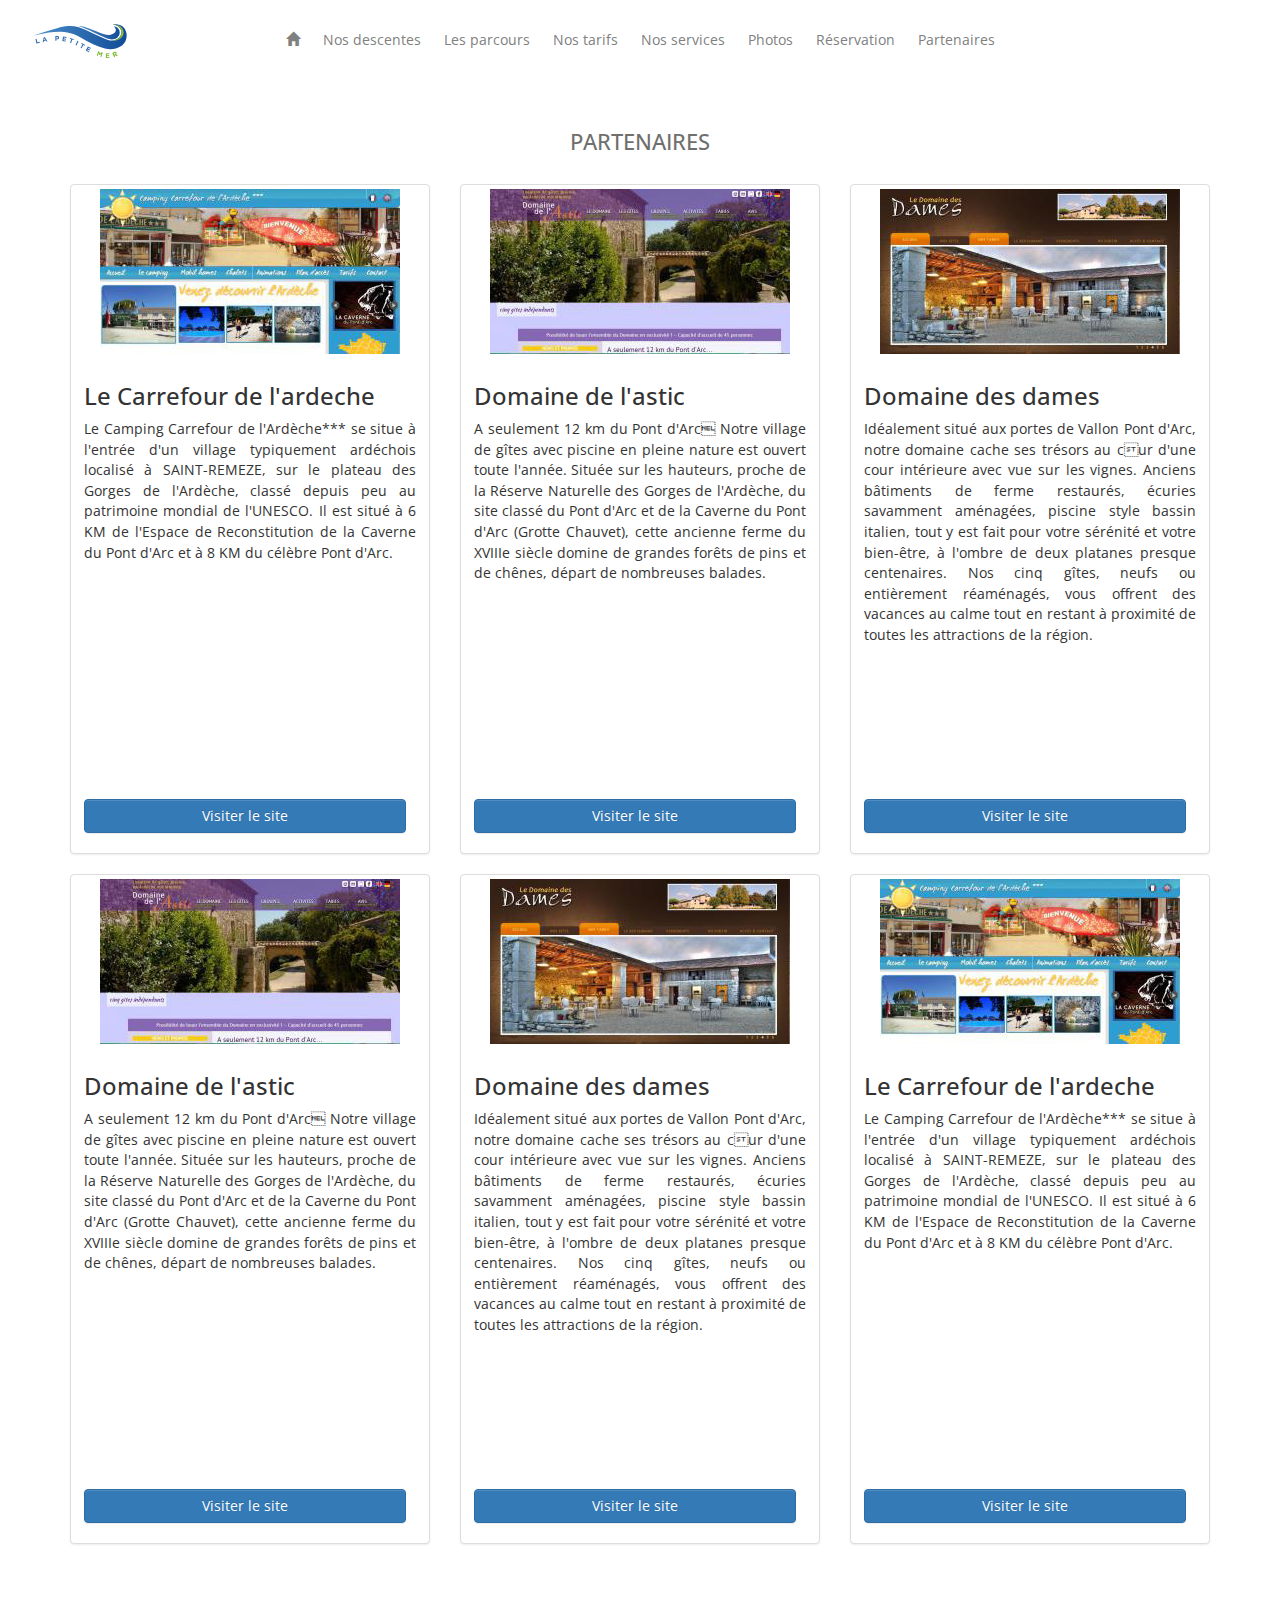
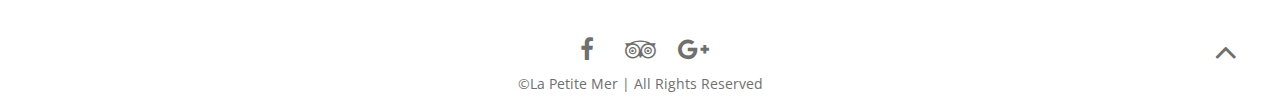
==== partenaires.html @ ad8d104f "try panzoom" ====
<!DOCTYPE html>
<html lang="fr">

   <head>
		<meta name="viewport" content="initial-scale=1.0, user-scalable=no" />
		<meta charset="UTF-8">
        <link href='https://fonts.googleapis.com/css?family=Open+Sans:400,300,700' rel='stylesheet' type='text/css'>  
		<link rel="stylesheet" href="css/bootstrap-theme.css" />  
		<link rel="stylesheet" href="css/bootstrap.css" /> 
		<link rel="stylesheet" href="css/slick.css" />
		<link rel="stylesheet" href="css/font-awesome.min.css" />  
		<link rel="stylesheet" href="css/style.css" />
	<title></title>
   </head>
   
	<body id="partners">
		<div id="topPage"></div>
		<nav id="navBar">
			<a href="index.html">
				<img src="images/logos_svg/logo_couleur.svg">
			</a>
			<div id="burger_menu">
				<div>
					<div id="top"></div>
					<div id="middle"></div>
					<div id="bottom"></div>
				</div>
			</div>
			
		</nav>
		<nav id="menu" class="closeMenu">
			<ul id="listMenu">
				<li><a href="index.html" id="desktopLogo" class="desktopLogoNoFixed scroll"></a></li>
				<li><a href="index.html#home" class="home_picto scroll"><span class="glyphicon glyphicon-home"></span></a></li>
				<li><a href="index.html#section1" class="scroll">Nos descentes</a></li>
				<li><a href="index.html#section2" class="scroll">Les parcours</a></li>
				<li><a href="index.html#section3" class="scroll">Nos tarifs</a></li>
				<li><a href="index.html#section4" class="scroll">Nos services</a></li>
				<li><a href="photos.html" class="scroll">Photos</a></li>
				<li><a href="reservation.html" class="scroll">Réservation</a></li>
				<li><a href="partenaires.html" class="scroll">Partenaires</a></li>
			</ul>
		</nav>

		<section id="sectionPartners" class="container">
			<h1>PARTENAIRES</h1>
			<div class="row">
			  <div class="col-xs-12 col-sm-6 col-md-4 blockPartner">
			    <div class="thumbnail">
			      <img src="images/img_partners/carrefour.jpg" alt="...">
			      <div class="caption">
			        <h3>Le Carrefour de l'ardeche</h3>
			        <p>Le Camping Carrefour de l'Ardèche*** se situe à l'entrée d'un village typiquement ardéchois localisé à SAINT-REMEZE, sur le plateau des Gorges de l'Ardèche, classé depuis peu au patrimoine mondial de l'UNESCO. Il est situé à 6 KM de l'Espace de Reconstitution de la Caverne du Pont d'Arc et à 8 KM du célèbre Pont d'Arc.</p>
			        <p><a href="#" class="btn btn-primary" role="button">Visiter le site</a></p>
			      </div>
			    </div>
			  </div>

			  <div class="col-xs-12 col-sm-6 col-md-4 blockPartner">
			    <div class="thumbnail">
			      <img src="images/img_partners/domaine-de-lastic.jpg" alt="...">
			      <div class="caption">
			        <h3>Domaine de l'astic</h3>
			        <p>A seulement 12 km du Pont d'Arc
Notre village de gîtes avec piscine en pleine nature est ouvert toute l'année.
Située sur les hauteurs, proche de la Réserve Naturelle des Gorges de l'Ardèche, du site classé du Pont d'Arc et de la Caverne du Pont d'Arc (Grotte Chauvet), cette ancienne ferme du XVIIIe siècle domine de grandes forêts de pins et de chênes, départ de nombreuses balades.</p>
			        <p><a href="#" class="btn btn-primary" role="button">Visiter le site</a></p>
			      </div>
			    </div>
			  </div>

			  <div class="col-xs-12 col-sm-6 col-md-4 blockPartner">
			    <div class="thumbnail">
			      <img src="images/img_partners/domaine-des-dames.jpg" alt="...">
			      <div class="caption">
			        <h3>Domaine des dames</h3>
			        <p>Idéalement situé aux portes de Vallon Pont d'Arc, notre domaine cache ses trésors au cur d'une cour intérieure avec vue sur les vignes.
Anciens bâtiments de ferme restaurés, écuries savamment aménagées, piscine style bassin italien, tout y est fait pour votre sérénité et votre bien-être, à l'ombre de deux platanes presque centenaires.
Nos cinq gîtes, neufs ou entièrement réaménagés, vous offrent des vacances au calme tout en restant à proximité de toutes les attractions de la région.</p>
			        <p><a href="#" class="btn btn-primary" role="button">Visiter le site</a></p>
			      </div>
			    </div>
			  </div>

			  <div class="col-xs-12 col-sm-6 col-md-4 blockPartner">
			    <div class="thumbnail">
			      <img src="images/img_partners/domaine-de-lastic.jpg" alt="...">
			      <div class="caption">
			        <h3>Domaine de l'astic</h3>
			        <p>A seulement 12 km du Pont d'Arc
Notre village de gîtes avec piscine en pleine nature est ouvert toute l'année.
Située sur les hauteurs, proche de la Réserve Naturelle des Gorges de l'Ardèche, du site classé du Pont d'Arc et de la Caverne du Pont d'Arc (Grotte Chauvet), cette ancienne ferme du XVIIIe siècle domine de grandes forêts de pins et de chênes, départ de nombreuses balades.</p>
			        <p><a href="#" class="btn btn-primary" role="button">Visiter le site</a></p>
			      </div>
			    </div>
			  </div>

			  <div class="col-xs-12 col-sm-6 col-md-4 blockPartner">
			    <div class="thumbnail">
			      <img src="images/img_partners/domaine-des-dames.jpg" alt="...">
			      <div class="caption">
			        <h3>Domaine des dames</h3>
			        <p>Idéalement situé aux portes de Vallon Pont d'Arc, notre domaine cache ses trésors au cur d'une cour intérieure avec vue sur les vignes.
Anciens bâtiments de ferme restaurés, écuries savamment aménagées, piscine style bassin italien, tout y est fait pour votre sérénité et votre bien-être, à l'ombre de deux platanes presque centenaires.
Nos cinq gîtes, neufs ou entièrement réaménagés, vous offrent des vacances au calme tout en restant à proximité de toutes les attractions de la région.</p>
			        <p><a href="#" class="btn btn-primary" role="button">Visiter le site</a></p>
			      </div>
			    </div>
			  </div>

			   <div class="col-xs-12 col-sm-6 col-md-4 blockPartner">
			    <div class="thumbnail">
			      <img src="images/img_partners/carrefour.jpg" alt="...">
			      <div class="caption">
			        <h3>Le Carrefour de l'ardeche</h3>
			        <p>Le Camping Carrefour de l'Ardèche*** se situe à l'entrée d'un village typiquement ardéchois localisé à SAINT-REMEZE, sur le plateau des Gorges de l'Ardèche, classé depuis peu au patrimoine mondial de l'UNESCO. Il est situé à 6 KM de l'Espace de Reconstitution de la Caverne du Pont d'Arc et à 8 KM du célèbre Pont d'Arc.</p>
			        <p><a href="#" class="btn btn-primary" role="button">Visiter le site</a></p>
			      </div>
			    </div>
			  </div>
			</div>
		</section>

		<footer>
			<ul>
				<li><a href="#" class="facebook"><i class="fa fa-facebook"></i></a></li>
				<li><a href="#" class="tripadvisor"><i class="fa fa-tripadvisor"></i></a></li>
				<li><a href="#" class="google"><i class="fa fa-google-plus"></i></a></li>
				<li class="backToTop"><a href="#topPage" class="scroll"><i class="fa fa-angle-up"></i></a></li>
			</ul>
			<p>&copy;La Petite Mer | All Rights Reserved</p>
		</footer>
				

		
		<script src="JS/jquery-min.js" type="text/javascript"></script>
		<script src="JS/bootstrap.js" type="text/javascript"></script>
		<script src="JS/slick.min.js" type="text/javascript"></script>
		<script src="JS/Menu.js" type="text/javascript"></script>
		<script src="JS/fixedMenu.js" type="text/javascript"></script>
		<script src="JS/customSlick.js" type="text/javascript"></script>
		<script src="JS/prices.js" type="text/javascript"></script>
		<script src="JS/main2.js" type="text/javascript"></script>
		<script type="text/javascript">
				

		</script>
	</body>
  
 
	
  
</html>
---- css/style.css ----
* {
  margin: 0;
  padding: 0; }

html, body {
  font-family: 'Open Sans', sans-serif;
  font-size: 10px;
  color: #6F6F6E; }

h1 {
  font-size: 1.8rem;
  text-align: center;
  margin-top: 50px; }

h2 {
  font-size: 1.4rem;
  text-align: center;
  color: #134C9A; }

p {
  font-size: 1.2rem;
  text-align: justify; }

li {
  font-size: 1.2rem; }

.clear {
  clear: both; }

@media (min-width: 481px) {
  html, body {
    font-size: 12px; } }
@-webkit-keyframes slideDown {
  from {
    top: 6px; }
  to {
    top: 13px; } }
@-webkit-keyframes slideDownInverse {
  from {
    top: 13px; }
  to {
    top: 6px; } }
@-webkit-keyframes rotateRight {
  0% {
    -webkit-transform: rotate(0deg); }
  100% {
    -webkit-transform: rotate(45deg); } }
@-webkit-keyframes rotateRightInverse {
  0% {
    -webkit-transform: rotate(45deg); }
  100% {
    -webkit-transform: rotate(0deg); } }
@-webkit-keyframes slideUp {
  from {
    bottom: 6px; }
  to {
    bottom: 13px; } }
@-webkit-keyframes slideUpInverse {
  from {
    bottom: 13px; }
  to {
    bottom: 6px; } }
@-webkit-keyframes rotateLeft {
  0% {
    -webkit-transform: rotate(0deg); }
  100% {
    -webkit-transform: rotate(-45deg); } }
@-webkit-keyframes rotateLeftInverse {
  0% {
    -webkit-transform: rotate(-45deg); }
  100% {
    -webkit-transform: rotate(0deg); } }
@-webkit-keyframes fixedLogo {
  from {
    -webkit-transform: translateY(45px); }
  to {
    -webkit-transform: translateY(0px); } }
#navBar {
  position: fixed;
  z-index: 10;
  width: 100%;
  top: 0;
  height: 50px;
  box-shadow: 0px 1px 3px #888888;
  background-color: white; }
  #navBar a img {
    width: 100px;
    height: 50px;
    margin-left: 10px;
    background-color: white; }

#menu {
  border-top: 1px solid white;
  position: fixed;
  z-index: 9;
  right: 0;
  left: 0; }
  #menu ul {
    margin: 0;
    position: absolute;
    background-color: white;
    z-index: 2;
    left: 0;
    right: 0; }
    #menu ul li {
      height: 40px; }
      #menu ul li:first-child {
        display: none; }
      #menu ul li a {
        padding-left: 20px;
        height: 40px;
        line-height: 40px;
        text-decoration: none;
        color: grey;
        width: 100%;
        display: block; }
        #menu ul li a:hover {
          background-color: #134C9A;
          color: white; }

.closeMenu {
  top: -280px;
  transition: top 0.4s ease-in-out; }

.openMenu {
  top: 50px;
  transition: top 0.4s ease-in-out; }

.displayMiddle {
  opacity: 0;
  transition: opacity 0.1s ease; }

#burger_menu {
  position: absolute;
  top: 0;
  right: 0;
  width: 36px;
  height: 30px;
  border: 1px solid black;
  border-color: rgba(0, 0, 0, 0.08);
  border-radius: 3px;
  margin-top: 10px;
  margin-right: 15px;
  cursor: pointer; }
  #burger_menu div {
    position: relative;
    height: 100%;
    margin: auto;
    width: 25px; }
    #burger_menu div #top, #burger_menu div #middle, #burger_menu div #bottom {
      position: absolute;
      height: 2px;
      background-color: black;
      margin: auto;
      width: 100%;
      border-radius: 3px; }
    #burger_menu div #top {
      top: 6px; }
    #burger_menu div #middle {
      top: 13px; }
    #burger_menu div .blockMiddle {
      opacity: 1;
      transition: opacity 0.1 ease; }
    #burger_menu div #bottom {
      bottom: 6px; }

@media (min-width: 769px) {
  #burger_menu {
    display: none; }

  #navBar {
    display: none;
    height: 150px;
    z-index: 0;
    background-color: transparent;
    position: inherit; }
    #navBar a img {
      width: 150px;
      height: 150px; }

  #menu {
    position: inherit;
    height: 80px;
    border: none; }
    #menu ul {
      /*position: absolute;
      right: 20px;
      height: 50px;
      left: initial;*/
      height: 80px;
      line-height: 80px;
      text-align: center;
      transition: background-color 0.3s ease;
      /* .desktopLogoNoFixed {
          height: 100px;
          width: 100px;
       }*/ }
      #menu ul #desktopLogo {
        background: url("../images/logos_svg/logo_couleur.svg") no-repeat center;
        background-size: contain;
        height: 80px;
        width: 100px;
        left: 30px;
        top: 0;
        position: absolute; }
        #menu ul #desktopLogo:before {
          content: "";
          background-color: transparent; }
      #menu ul .desktopLogoFixed {
        -webkit-animation-name: "fixedLogo";
        -webkit-animation-duration: 0.3s;
        -webkit-animation-delay: 0s;
        -webkit-animation-fill-mode: forwards; }
      #menu ul li {
        height: 50px;
        display: inline-block; }
        #menu ul li a {
          position: relative;
          /*color: $text-light;*/
          height: 50px;
          padding: 0 10px;
          line-height: 50px;
          border-top: solid 1px transparent; }
          #menu ul li a:hover {
            color: #6F6F6E;
            background-color: transparent; }
          #menu ul li a:before {
            content: "";
            position: absolute;
            right: 0;
            left: 0;
            height: 1px;
            width: 0%;
            background-color: #7AB92F;
            transition: width 0.2s ease; }
          #menu ul li a:hover:before {
            width: 100%; }
        #menu ul li .home_picto {
          /* &:hover {
               background-color: transparent;
               color:  $text-light;
               border-top: solid 1px transparent;
           }*/ }
        #menu ul li .linksFixed {
          color: #6F6F6E; }
          #menu ul li .linksFixed:hover {
            color: #6F6F6E; }
    #menu .fixedMenu {
      position: fixed;
      background-color: white;
      height: 80px;
      line-height: 80px;
      z-index: 10; } }
@media (min-width: 1100px) {
  #menu ul li:first-child {
    display: initial; } }
header {
  float: left;
  margin-top: 50px; }
  header img {
    width: 100%; }

/* .parralax1 {
     display: block;
     background: url("../images/couv1.jpg") fixed;
     height: 600px;
     background-size: cover;
     background-position: center;
 }
 .parralax2 {
     display: block;
     background: url("../images/couv2.jpg") fixed;
     height: 600px;
     background-size: cover;
     background-position: center;
 }
 .parralax3 {
     display: block;
     background: url("../images/couv3.jpg") fixed;
     height: 600px;
     background-size: cover;
     background-position: center;
 }*/
@media (min-width: 769px) {
  header {
    margin-top: 0;
    float: none; }
    header .item {
      position: relative; }

  #headerCarousel {
    /*img {
    	display: none;
    }*/ } }
section {
  margin-bottom: 20px;
  clear: both; }
  section aside p:first-of-type {
    color: #134C9A; }

#section1 .row {
  margin: 0; }
#section1 .content_descent {
  padding: 20px;
  border-radius: 3px; }

#section2 .panzoom img {
  max-width: 100%; }
#section2 .btn-group {
  position: relative;
  z-index: 99;
  bottom: 10px;
  left: 50%;
  margin-left: -100px; }
  #section2 .btn-group button {
    padding: 0;
    width: 50px;
    height: 34px;
    margin: 0; }

#section3 {
  margin-bottom: 0; }
  #section3 h1 {
    margin-bottom: 50px; }
  #section3 .prices_table {
    margin-bottom: 5px;
    font-size: 1.2rem; }
    #section3 .prices_table .prices {
      height: 40px;
      border-bottom-left-radius: 4px;
      border-bottom-right-radius: 4px;
      border: 1px solid;
      border-color: #CCC; }
      #section3 .prices_table .prices #contentPrices {
        line-height: 40px;
        padding-left: 4px; }
        #section3 .prices_table .prices #contentPrices p {
          margin: 0; }
    #section3 .prices_table select {
      height: 40px;
      border-top-right-radius: inherit;
      border-top-left-radius: inherit;
      cursor: pointer; }
  #section3 .prices_titles {
    padding: 0; }
    #section3 .prices_titles div {
      background-color: #134C9A;
      color: #FFF;
      height: 30px;
      padding-left: 10px;
      border-top-left-radius: 4px;
      border-top-right-radius: 4px; }
      #section3 .prices_titles div p {
        line-height: 30px; }

#section3 .prices_table:last-child {
  margin: 0; }

.advices {
  background-color: #134C9A;
  padding: 30px 0; }
  .advices p {
    margin: 0;
    color: #FFF; }

#howToPay {
  padding: 20px 0; }
  #howToPay p {
    text-align: center; }
    #howToPay p:first-of-type {
      font-weight: 600; }

#section4 {
  background-color: #134C9A;
  color: #FFF;
  padding-bottom: 40px; }
  #section4 p:first-of-type {
    text-align: center;
    margin-bottom: 20px; }
  #section4 .services {
    margin: 0; }
    #section4 .services div div div {
      background-color: #FFF;
      width: 44px;
      height: 44px;
      border-radius: 100%;
      margin: auto;
      margin-bottom: 20px;
      margin-top: 20px; }
      #section4 .services div div div .pictos {
        text-align: center;
        line-height: 44px;
        color: #134C9A;
        width: 44px;
        font-size: 2rem; }

@media (min-width: 769px) {
  #section1 {
    /*.content_descent {
    	position: relative;
    	background-color: rgba(0, 0, 0, .08);
    	border: 5px solid white;
    	padding: 10px;
    }*/
    /*.circle {
    	&:before {
    		content: "";
    		position: absolute;
    		width: 50px;
    		height: 50px;
    		background-color: $flashColor;
    		bottom: -30px;
    		right: -30px;
    		width: 50px;
    		height: 50px;
    		border: 11px solid white;
    		border-radius: 100%;
    		z-index: 1;
    	}
    }*/ }
    #section1 #slick {
      background: url("../images/canoe.svg") no-repeat;
      background-position: 180px 90px; }
    #section1 > div {
      position: relative;
      border-radius: 5px;
      /*top: -150px;*/
      padding: 20px;
      background-color: white; }

  /*.advices {
  	position: relative;
  	top: -45px;
  	p {
  		text-align: center;
  	}
  	&:after {
  		content: "";
  		background: url('../images/advices_after.svg') no-repeat center;
  		height: 21px;
  		width: 100%;
  		position: absolute;
  		bottom: -20px;
  		right: 0;
  		left: 0;
  	}
  }*/
  #section2 {
    position: relative;
    /*top: -150px;*/ }

  #section3 {
    position: relative;
    margin-bottom: 0;
    /*top: -150px;*/ }
    #section3 .table thead tr th {
      padding: 0;
      border: none; }
      #section3 .table thead tr th span {
        display: block;
        border: 1px solid #DDD;
        padding: 8px;
        margin: 5px 5px;
        color: #134C9A; }
    #section3 .table td {
      padding: 0;
      border: none; }
      #section3 .table td span {
        display: block;
        border: 1px solid #DDD;
        padding: 8px;
        margin: 5px 5px;
        height: 55px;
        color: #134C9A; }
      #section3 .table td .centerPrices {
        line-height: 35px;
        text-align: center; }

  #howToPay {
    background-color: inherit; }

  /*#howToPay {
  	position: relative;
  	top: -5px;
  }*/
  /*#section4 {
  	position: relative;
  	top: -5px;
  	width: 700px;
  	margin: auto;
  	.container {
  		width: inherit;
  	}
  	.services {
  		div {
  			margin-bottom: 20px;
  			div {
  				margin-top: 0;
  			}
  		}
  	}
  }*/ }
/*@media (min-width: 1200px) {
	#section4 {
		&:before {
			content: "";
			position: absolute;
			width: 350px;
			height: 350px;
			background: url("../images/couv1.jpg") no-repeat center;
			background-size: cover;
			border: 25px solid white;
			border-radius: 100%;
			left: -290px;
			top: 190px;
		}
	}
}*/
@keyframes bounce {
  from {
    transform: translateY(-3px); }
  to {
    transform: translateY(-7px); } }
footer {
  position: absolute;
  margin-top: 50px;
  width: 100%; }
  footer ul {
    text-align: center; }
    footer ul li {
      display: inline-block;
      height: 30px;
      width: 30px;
      margin: 0 10px; }
      footer ul li:last-child {
        position: absolute;
        right: 30px;
        animation: bounce 0.4s ease infinite alternate; }
      footer ul li a {
        display: block;
        width: 30px;
        height: 30px;
        line-height: 30px;
        color: #6F6F6E;
        font-size: 2rem; }
      footer ul li .facebook:hover {
        color: #3B5998; }
      footer ul li .tripadvisor:hover {
        color: #589442; }
      footer ul li .google:hover {
        color: #dc4e41; }
    footer ul .backToTop a {
      font-size: 3rem; }
      footer ul .backToTop a:hover {
        color: inherit; }
  footer p {
    text-align: center; }

#blockFotos {
  margin-top: 50px;
  position: relative; }
  #blockFotos p {
    margin-bottom: 20px; }
  #blockFotos h1 {
    margin-bottom: 50px; }
  #blockFotos .slider-nav {
    margin-top: 5px; }
    #blockFotos .slider-nav div {
      margin: 0 5px;
      position: relative; }
    #blockFotos .slider-nav .slick-next {
      background: url("../images/arrow_right.svg") no-repeat center;
      background-size: contain;
      right: 50%;
      margin-right: -40px; }
    #blockFotos .slider-nav .slick-prev {
      background: url("../images/arrow_left.svg") no-repeat center;
      background-size: contain;
      left: 50%;
      margin-left: -40px; }
    #blockFotos .slider-nav .slick-slide:before {
      content: "";
      position: absolute;
      width: 100%;
      height: 100%;
      background: black;
      opacity: 0.5;
      transition: background 2s ease; }
    #blockFotos .slider-nav .slick-current:before {
      content: "";
      position: absolute;
      width: 100%;
      height: 100%;
      background: transparent;
      opacity: 0.5; }

@media (min-width: 481px) and (max-width: 769px) and (orientation: portrait) {
  #fotos footer {
    position: absolute;
    bottom: 0; } }
@media (min-width: 769px) {
  #blockFotos {
    margin-top: 0; } }
#reservation {
  margin-top: 50px; }
  #reservation h1 {
    text-transform: uppercase; }
  #reservation P {
    width: 80%;
    margin: auto;
    margin-top: 40px;
    margin-bottom: 30px; }
  #reservation .form-inline {
    width: 80%;
    margin: auto; }
    #reservation .form-inline .form-group .input-group {
      width: 100%;
      margin-top: 10px; }
      #reservation .form-inline .form-group .input-group .input-group-addon {
        width: 40px; }
        #reservation .form-inline .form-group .input-group .input-group-addon .fa-2x {
          font-size: 1.7rem; }
    #reservation .form-inline .form-group .paypal {
      position: relative;
      margin-top: 10px;
      margin-bottom: 20px; }
      #reservation .form-inline .form-group .paypal .input-group {
        width: 70%;
        margin-top: 0; }
      #reservation .form-inline .form-group .paypal button {
        position: absolute;
        top: 0;
        margin-top: 0;
        right: 0;
        width: 25%;
        padding: 0;
        height: 34px; }
      #reservation .form-inline .form-group .paypal p {
        margin: 0;
        margin-top: 5px;
        width: inherit;
        color: #134C9A; }
    #reservation .form-inline .form-group button {
      margin: auto;
      display: block;
      width: 100px;
      margin-top: 10px; }
    #reservation .form-inline .form-group select {
      margin-top: 10px;
      width: 100%; }
    #reservation .form-inline .form-group textarea {
      margin-top: 10px;
      width: 100%; }

@media (min-width: 769px) {
  #reservation {
    margin-top: 0; }
    #reservation p {
      width: 50%; }
    #reservation .form-inline {
      width: 50%; } }
#sectionPartners {
  margin-top: 50px; }
  #sectionPartners .row {
    margin-top: 30px; }
    #sectionPartners .row .blockPartner .thumbnail {
      position: relative; }
      #sectionPartners .row .blockPartner .thumbnail .caption p {
        width: 100%; }
        #sectionPartners .row .blockPartner .thumbnail .caption p a {
          width: 100%; }

@media (min-width: 481px) {
  #sectionPartners .row .blockPartner {
    margin-bottom: 20px;
    height: 700px; }
    #sectionPartners .row .blockPartner .thumbnail {
      height: 100%; }
      #sectionPartners .row .blockPartner .thumbnail .caption p a {
        width: 90%;
        position: absolute;
        bottom: 20px; } }
@media (min-width: 769px) {
  #sectionPartners {
    margin-top: 0; }
    #sectionPartners .row .blockPartner {
      height: 670px; } }
.carousel-indicators {
  z-index: 1; }

.section3 .row {
  margin: 0; }

.table {
  margin-bottom: 0; }

.form-inline .form-control {
  display: inherit; }

/* Dots */
.slick-slider {
  /* margin-bottom: 30px;*/ }

.slick-dots {
  margin-top: 20px;
  bottom: -45px;
  display: block;
  width: 100%;
  padding: 0;
  /*list-style: none;*/
  text-align: center; }

.slick-dots li {
  position: relative;
  display: inline-block;
  width: 20px;
  height: 20px;
  margin: 0 5px;
  padding: 0;
  cursor: pointer; }

.slick-dots li button {
  font-size: 0;
  line-height: 0;
  display: block;
  border-radius: 100%;
  width: 10px;
  height: 10px;
  padding: 5px;
  cursor: pointer;
  color: transparent;
  background-color: #DDD;
  border: 0;
  outline: none; }

.slick-dots li button:hover,
.slick-dots li button:focus {
  outline: none; }

.slick-dots li button:hover:before,
.slick-dots li button:focus:before {
  opacity: 1; }

.slick-dots li button:before {
  font-family: 'slick';
  font-size: 6px;
  line-height: 20px;
  position: absolute;
  top: 0;
  left: 0;
  border-radius: 100%;
  width: 10px;
  height: 10px;
  content: '';
  text-align: center;
  opacity: .25;
  color: black;
  -webkit-font-smoothing: antialiased;
  -moz-osx-font-smoothing: grayscale; }

.slick-dots li.slick-active button:before {
  opacity: .75;
  color: black;
  background-color: #134C9A; }

/*arrows*/
.slick-prev,
.slick-next {
  font-size: 0;
  line-height: 0;
  position: absolute;
  /*top: 50%;*/
  display: block;
  width: 20px;
  height: 20px;
  /* margin-top: -10px;*/
  bottom: -30px;
  padding: 0;
  cursor: pointer;
  color: transparent;
  border: none;
  outline: none;
  z-index: 1;
  /*background: transparent;*/ }

.slick-prev:hover,
.slick-prev:focus,
.slick-next:hover,
.slick-next:focus {
  color: transparent;
  outline: none;
  /*background: transparent;*/ }

.slick-prev:hover:before,
.slick-prev:focus:before,
.slick-next:hover:before,
.slick-next:focus:before {
  opacity: 1; }

.slick-prev.slick-disabled:before,
.slick-next.slick-disabled:before {
  opacity: .25; }

.slick-prev:before,
.slick-next:before {
  font-family: 'slick';
  font-size: 20px;
  line-height: 1;
  opacity: .75;
  color: white;
  -webkit-font-smoothing: antialiased;
  -moz-osx-font-smoothing: grayscale; }

.slick-slide {
  cursor: pointer; }

/*# sourceMappingURL=style.css.map */
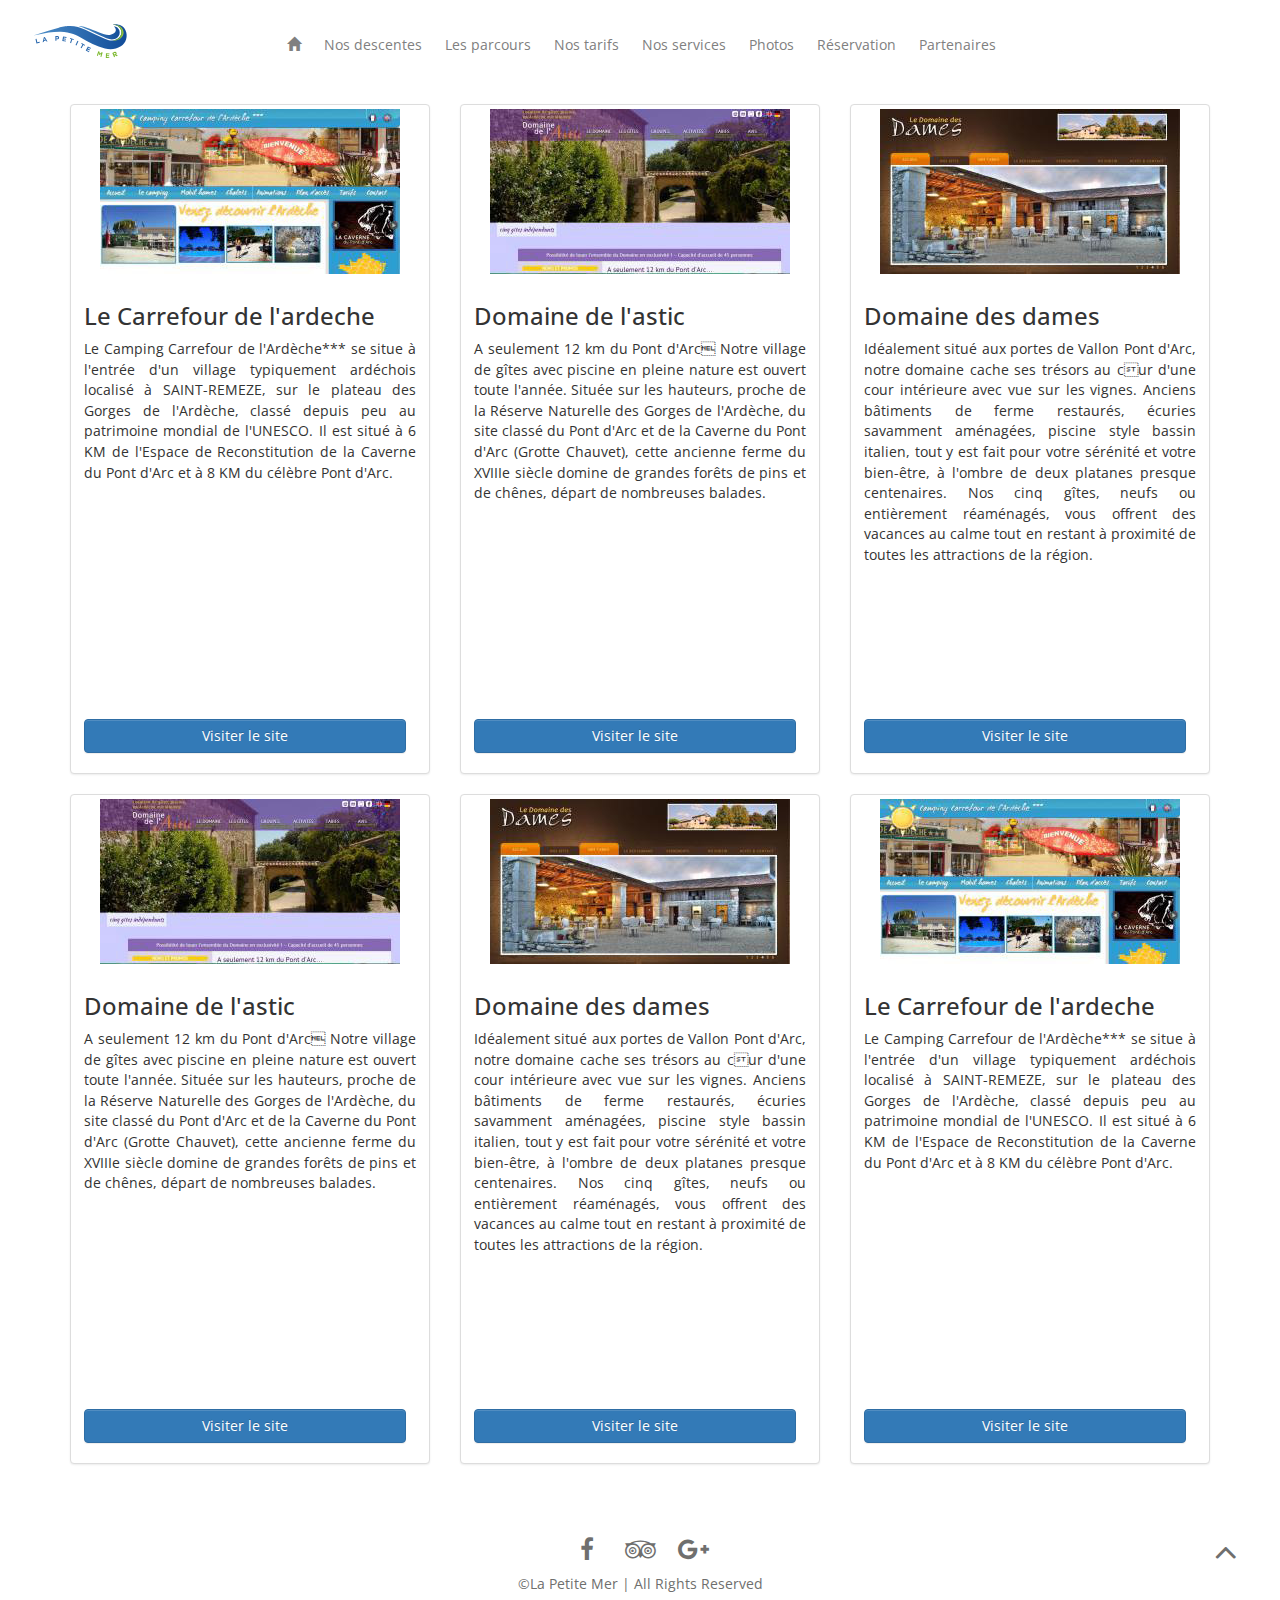
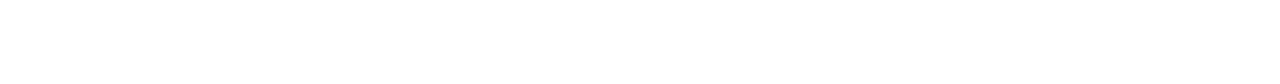
==== commit 423c6e0e: "new header DONE" ====
--- a/partenaires.html
+++ b/partenaires.html
@@ -15,7 +15,7 @@
    
 	<body id="partners">
 		<div id="topPage"></div>
-		<nav id="navBar">
+		<nav id="navbar">
 			<a href="index.html">
 				<img src="images/logos_svg/logo_couleur.svg">
 			</a>
@@ -125,9 +125,9 @@
 
 		<footer>
 			<ul>
-				<li><a href="#" class="facebook"><i class="fa fa-facebook"></i></a></li>
-				<li><a href="#" class="tripadvisor"><i class="fa fa-tripadvisor"></i></a></li>
-				<li><a href="#" class="google"><i class="fa fa-google-plus"></i></a></li>
+				<li><a href="https://www.facebook.com/la-petite-mer-268354369881669/?fref=ts" target="_blank" class="facebook"><i class="fa fa-facebook"></i></a></li>
+				<li><a href="https://www.tripadvisor.fr/Attraction_Review-g676151-d6870088-Reviews-La_Petite_Mer_Day_Trips-Vallon_Pont_d_Arc_Ardeche_Rhone_Alpes.html" target="_blank" class="tripadvisor"><i class="fa fa-tripadvisor"></i></a></li>
+				<li><a href="https://plus.google.com/+basenautiquedeLaPetiteMerVallonPontdArc/posts" target="_blank" class="google"><i class="fa fa-google-plus"></i></a></li>
 				<li class="backToTop"><a href="#topPage" class="scroll"><i class="fa fa-angle-up"></i></a></li>
 			</ul>
 			<p>&copy;La Petite Mer | All Rights Reserved</p>
@@ -141,7 +141,6 @@
 		<script src="JS/Menu.js" type="text/javascript"></script>
 		<script src="JS/fixedMenu.js" type="text/javascript"></script>
 		<script src="JS/customSlick.js" type="text/javascript"></script>
-		<script src="JS/prices.js" type="text/javascript"></script>
 		<script src="JS/main2.js" type="text/javascript"></script>
 		<script type="text/javascript">
 				
--- a/css/style.css
+++ b/css/style.css
@@ -7,6 +7,18 @@
   font-size: 10px;
   color: #6F6F6E; }
 
+.pushBody {
+  position: absolute;
+  left: -50%;
+  right: 50%;
+  transition: all 0.4s ease; }
+
+.resetBody {
+  position: absolute;
+  left: 0;
+  right: 0;
+  transition: all 0.4s ease; }
+
 h1 {
   font-size: 1.8rem;
   text-align: center;
@@ -26,6 +38,10 @@
 
 .clear {
   clear: both; }
+
+.bg_white {
+  background-color: white;
+  position: relative; }
 
 @media (min-width: 481px) {
   html, body {
@@ -72,40 +88,51 @@
     -webkit-transform: rotate(0deg); } }
 @-webkit-keyframes fixedLogo {
   from {
-    -webkit-transform: translateY(45px); }
+    -webkit-transform: translateY(65px); }
   to {
     -webkit-transform: translateY(0px); } }
-#navBar {
-  position: fixed;
+#navbar {
   z-index: 10;
   width: 100%;
-  top: 0;
   height: 50px;
   box-shadow: 0px 1px 3px #888888;
   background-color: white; }
-  #navBar a img {
+  #navbar a img {
     width: 100px;
     height: 50px;
     margin-left: 10px;
     background-color: white; }
 
+.fixedMenu {
+  position: fixed;
+  top: 0; }
+
+.noFixed {
+  position: absolute;
+  margin-top: -50px; }
+
 #menu {
   border-top: 1px solid white;
+  z-index: 9;
+  height: 100%;
+  width: 50%;
   position: fixed;
-  z-index: 9;
-  right: 0;
-  left: 0; }
+  top: 0; }
   #menu ul {
     margin: 0;
     position: absolute;
     background-color: white;
     z-index: 2;
     left: 0;
-    right: 0; }
+    right: 0;
+    list-style: none;
+    height: 100%;
+    margin-top: 50px; }
     #menu ul li {
-      height: 40px; }
-      #menu ul li:first-child {
-        display: none; }
+      height: 40px;
+      /*&:first-child {
+          display: none;
+      }*/ }
       #menu ul li a {
         padding-left: 20px;
         height: 40px;
@@ -117,15 +144,47 @@
         #menu ul li a:hover {
           background-color: #134C9A;
           color: white; }
+    #menu ul .hideLogo {
+      position: absolute;
+      background: url("../images/logos_svg/logo_couleur.svg") no-repeat center;
+      opacity: 0;
+      background-size: contain;
+      height: 80px;
+      width: 100px;
+      left: 30px;
+      transition: opacity 0.4s ease; }
+    #menu ul .showLogo {
+      -webkit-animation-name: "fixedLogo";
+      -webkit-animation-duration: 0.3s;
+      -webkit-animation-delay: 0s;
+      -webkit-animation-fill-mode: forwards;
+      background: url("../images/logos_svg/logo_couleur.svg") no-repeat center;
+      background-size: contain;
+      position: absolute;
+      height: 80px;
+      width: 100px;
+      left: 30px;
+      top: 0;
+      opacity: 1; }
+      #menu ul .showLogo:before {
+        content: "";
+        background-color: transparent; }
+    #menu ul .displayLogo {
+      display: none; }
+
+.pushMenu {
+  right: 0;
+  transition: right 0.4s ease; }
 
 .closeMenu {
-  top: -280px;
-  transition: top 0.4s ease-in-out; }
-
-.openMenu {
-  top: 50px;
-  transition: top 0.4s ease-in-out; }
-
+  right: -50%;
+  transition: right 0.4s ease; }
+
+/*.openMenu {
+    top: 50px;
+    transition: top 0.4s ease-in-out;
+}
+*/
 .displayMiddle {
   opacity: 0;
   transition: opacity 0.1s ease; }
@@ -168,49 +227,28 @@
   #burger_menu {
     display: none; }
 
-  #navBar {
+  #navbar {
     display: none;
     height: 150px;
     z-index: 0;
     background-color: transparent;
     position: inherit; }
-    #navBar a img {
+    #navbar a img {
       width: 150px;
       height: 150px; }
 
   #menu {
     position: inherit;
     height: 80px;
-    border: none; }
+    border: none;
+    margin-top: -80px; }
     #menu ul {
-      /*position: absolute;
-      right: 20px;
-      height: 50px;
-      left: initial;*/
       height: 80px;
       line-height: 80px;
       text-align: center;
-      transition: background-color 0.3s ease;
-      /* .desktopLogoNoFixed {
-          height: 100px;
-          width: 100px;
-       }*/ }
-      #menu ul #desktopLogo {
-        background: url("../images/logos_svg/logo_couleur.svg") no-repeat center;
-        background-size: contain;
-        height: 80px;
-        width: 100px;
-        left: 30px;
-        top: 0;
-        position: absolute; }
-        #menu ul #desktopLogo:before {
-          content: "";
-          background-color: transparent; }
-      #menu ul .desktopLogoFixed {
-        -webkit-animation-name: "fixedLogo";
-        -webkit-animation-duration: 0.3s;
-        -webkit-animation-delay: 0s;
-        -webkit-animation-fill-mode: forwards; }
+      background-color: white;
+      margin-top: 0;
+      transition: background-color 0.3s ease; }
       #menu ul li {
         height: 50px;
         display: inline-block; }
@@ -235,6 +273,8 @@
             transition: width 0.2s ease; }
           #menu ul li a:hover:before {
             width: 100%; }
+        #menu ul li #desktopLogo {
+          position: absolute; }
         #menu ul li .home_picto {
           /* &:hover {
                background-color: transparent;
@@ -247,51 +287,62 @@
             color: #6F6F6E; }
     #menu .fixedMenu {
       position: fixed;
-      background-color: white;
+      /*background-color: white;
       height: 80px;
       line-height: 80px;
-      z-index: 10; } }
+      z-index: 10;*/
+      top: 0; }
+    #menu .noFixed {
+      position: absolute;
+      top: 100%;
+      margin-top: -80px; } }
 @media (min-width: 1100px) {
-  #menu ul li:first-child {
-    display: initial; } }
+  #menu ul li {
+    /*&:first-child {
+        display: initial;
+    }*/ } }
 header {
-  float: left;
-  margin-top: 50px; }
+  /*	float: left;
+  */
+  height: 60vh; }
   header img {
     width: 100%; }
 
-/* .parralax1 {
-     display: block;
-     background: url("../images/couv1.jpg") fixed;
-     height: 600px;
-     background-size: cover;
-     background-position: center;
- }
- .parralax2 {
-     display: block;
-     background: url("../images/couv2.jpg") fixed;
-     height: 600px;
-     background-size: cover;
-     background-position: center;
- }
- .parralax3 {
-     display: block;
-     background: url("../images/couv3.jpg") fixed;
-     height: 600px;
-     background-size: cover;
-     background-position: center;
- }*/
+#bg_header {
+  /*.homeLogo {
+      width: 275px;
+      height: 100px;
+      left: 50%;
+      margin-left: -137.5px;
+      top: 100px;
+      background: url("../images/logos_svg/logo_white.svg") no-repeat center;
+      position: fixed;
+      background-size: contain;
+  }*/ }
+  #bg_header div {
+    background: url("../images/couv3.jpg") center;
+    height: 100%;
+    background-size: cover;
+    position: fixed;
+    width: 100%; }
+
 @media (min-width: 769px) {
   header {
     margin-top: 0;
-    float: none; }
+    float: none;
+    height: 100vh; }
     header .item {
       position: relative; }
 
-  #headerCarousel {
-    /*img {
-    	display: none;
-    }*/ } }
+  #bg_header .homeLogo {
+    width: 275px;
+    height: 100px;
+    left: 50%;
+    margin-left: -137.5px;
+    top: 100px;
+    background: url("../images/logos_svg/logo_white.svg") no-repeat center;
+    position: fixed;
+    background-size: contain; } }
 section {
   margin-bottom: 20px;
   clear: both; }
@@ -304,19 +355,34 @@
   padding: 20px;
   border-radius: 3px; }
 
-#section2 .panzoom img {
-  max-width: 100%; }
+#section2 .blockPanzoom {
+  border: 1px solid #DDD;
+  padding: 5px;
+  border-radius: 5px; }
+  #section2 .blockPanzoom .panzoom img {
+    max-width: 100%; }
+#section2 span {
+  display: inline-block;
+  float: left;
+  width: 50px;
+  height: 34px;
+  line-height: 34px;
+  border: 1px solid #DDD;
+  border-top-left-radius: 4px;
+  border-bottom-left-radius: 4px;
+  text-align: center;
+  color: #FFF;
+  background-color: #134C9A; }
 #section2 .btn-group {
-  position: relative;
-  z-index: 99;
-  bottom: 10px;
   left: 50%;
+  margin-top: 10px;
   margin-left: -100px; }
   #section2 .btn-group button {
     padding: 0;
     width: 50px;
     height: 34px;
-    margin: 0; }
+    margin: 0;
+    border: 1px solid #DDD; }
 
 #section3 {
   margin-bottom: 0; }
@@ -522,7 +588,6 @@
   to {
     transform: translateY(-7px); } }
 footer {
-  position: absolute;
   margin-top: 50px;
   width: 100%; }
   footer ul {
@@ -554,7 +619,9 @@
       footer ul .backToTop a:hover {
         color: inherit; }
   footer p {
-    text-align: center; }
+    text-align: center;
+    margin-bottom: 0;
+    padding-bottom: 10px; }
 
 #blockFotos {
   margin-top: 50px;
@@ -563,11 +630,15 @@
     margin-bottom: 20px; }
   #blockFotos h1 {
     margin-bottom: 50px; }
+  #blockFotos .slider-for div img {
+    max-width: 100%; }
   #blockFotos .slider-nav {
     margin-top: 5px; }
     #blockFotos .slider-nav div {
       margin: 0 5px;
       position: relative; }
+      #blockFotos .slider-nav div img {
+        max-width: 100%; }
     #blockFotos .slider-nav .slick-next {
       background: url("../images/arrow_right.svg") no-repeat center;
       background-size: contain;
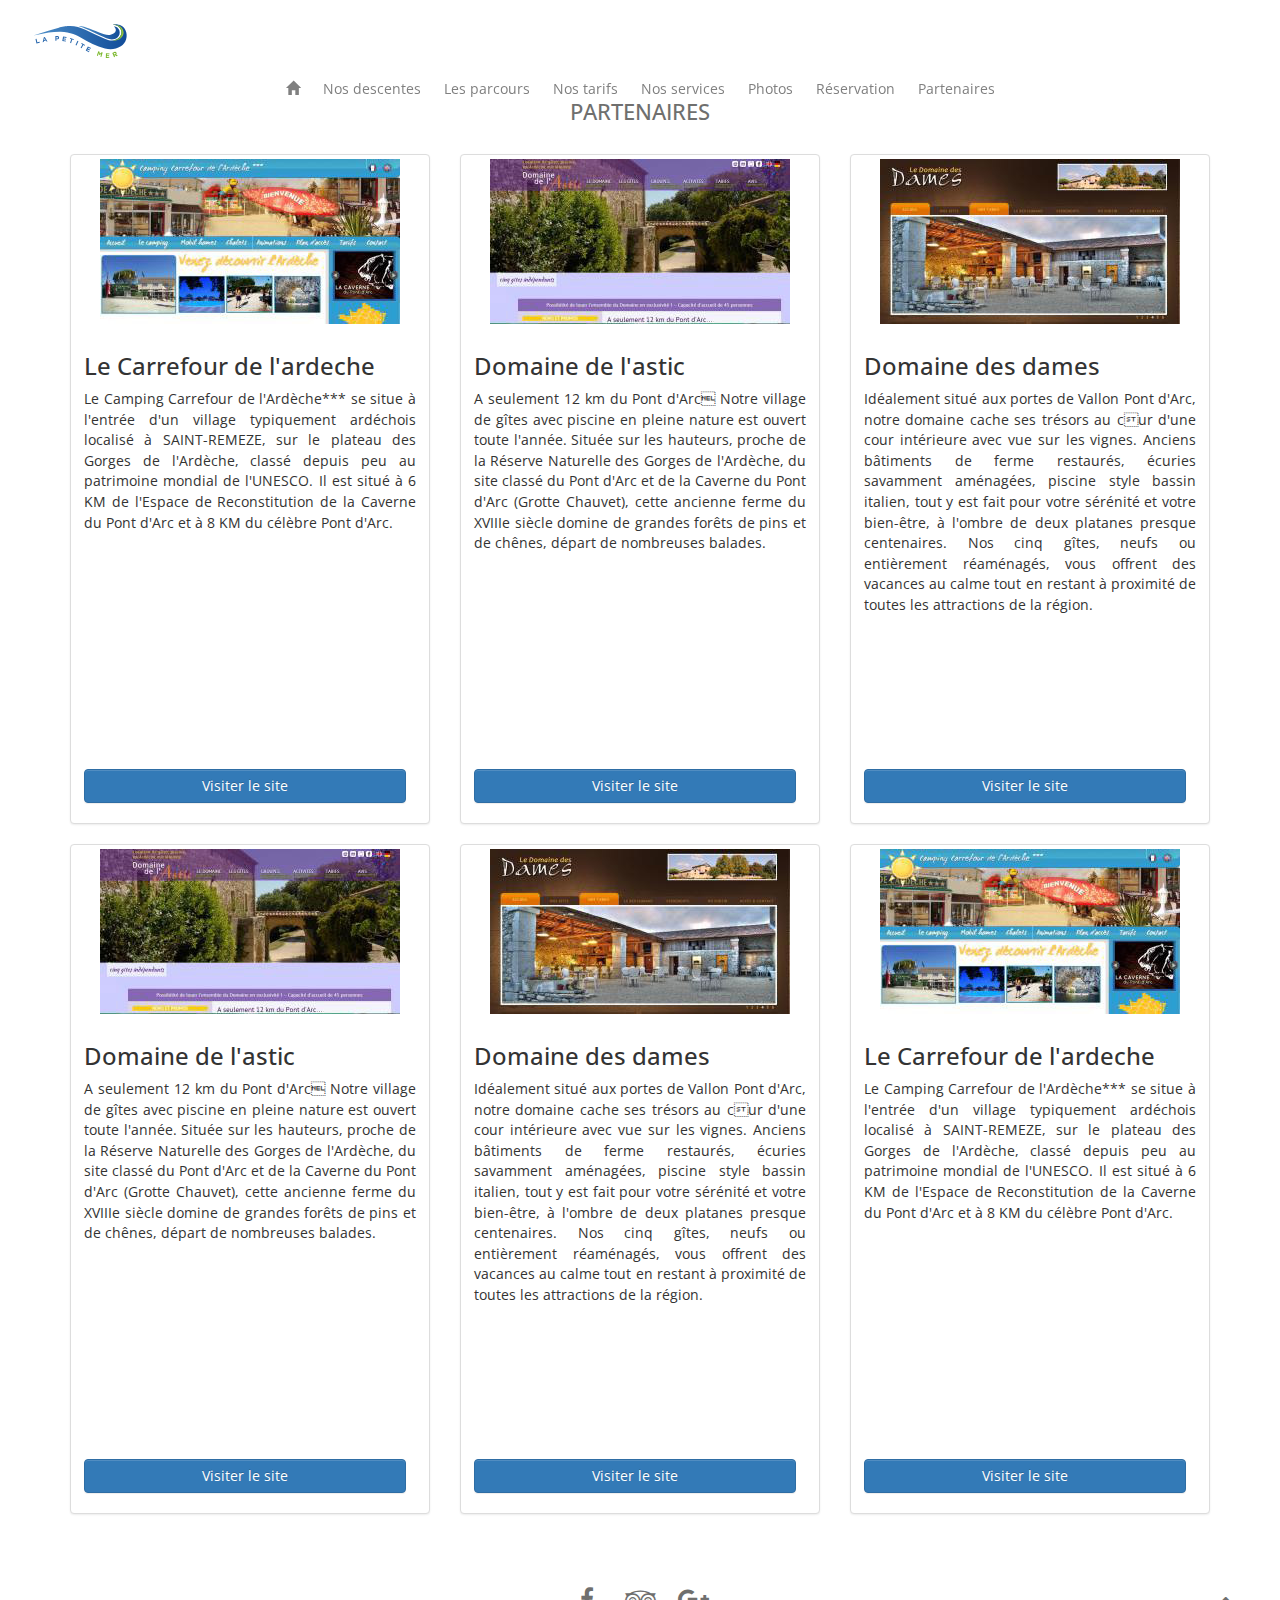
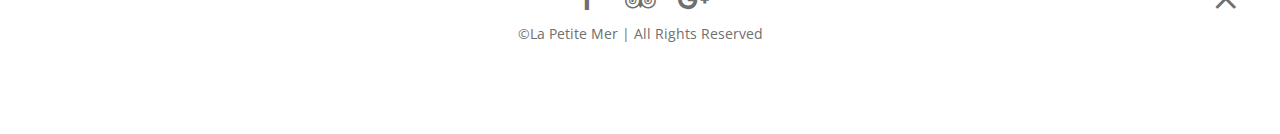
==== commit 52b6e320: "try to fix bug menu" ====
--- a/partenaires.html
+++ b/partenaires.html
@@ -13,7 +13,7 @@
 	<title></title>
    </head>
    
-	<body id="partners">
+	<body id="partners" class="resetBody">
 		<div id="topPage"></div>
 		<nav id="navbar">
 			<a href="index.html">
--- a/css/style.css
+++ b/css/style.css
@@ -117,22 +117,26 @@
   height: 100%;
   width: 50%;
   position: fixed;
-  top: 0; }
+  top: 0;
+  display: table; }
   #menu ul {
+    display: table-cell;
+    position: static;
+    vertical-align: middle;
     margin: 0;
-    position: absolute;
+    /*position: absolute; */
     background-color: white;
     z-index: 2;
     left: 0;
     right: 0;
     list-style: none;
     height: 100%;
-    margin-top: 50px; }
+    margin-top: 50px;
+    z-index: 10; }
     #menu ul li {
-      height: 40px;
-      /*&:first-child {
-          display: none;
-      }*/ }
+      height: 40px; }
+      #menu ul li:first-child {
+        display: none; }
       #menu ul li a {
         padding-left: 20px;
         height: 40px;
@@ -252,6 +256,8 @@
       #menu ul li {
         height: 50px;
         display: inline-block; }
+        #menu ul li:first-child {
+          display: block; }
         #menu ul li a {
           position: relative;
           /*color: $text-light;*/
@@ -669,9 +675,11 @@
   #fotos footer {
     position: absolute;
     bottom: 0; } }
-@media (min-width: 769px) {
-  #blockFotos {
-    margin-top: 0; } }
+/*@media (min-width: 769px){
+	#blockFotos {
+		margin-top: 0;
+	}
+}*/
 #reservation {
   margin-top: 50px; }
   #reservation h1 {
@@ -725,7 +733,7 @@
 
 @media (min-width: 769px) {
   #reservation {
-    margin-top: 0; }
+    /*margin-top: 0;*/ }
     #reservation p {
       width: 50%; }
     #reservation .form-inline {
@@ -753,7 +761,7 @@
         bottom: 20px; } }
 @media (min-width: 769px) {
   #sectionPartners {
-    margin-top: 0; }
+    /*	margin-top: 0;*/ }
     #sectionPartners .row .blockPartner {
       height: 670px; } }
 .carousel-indicators {
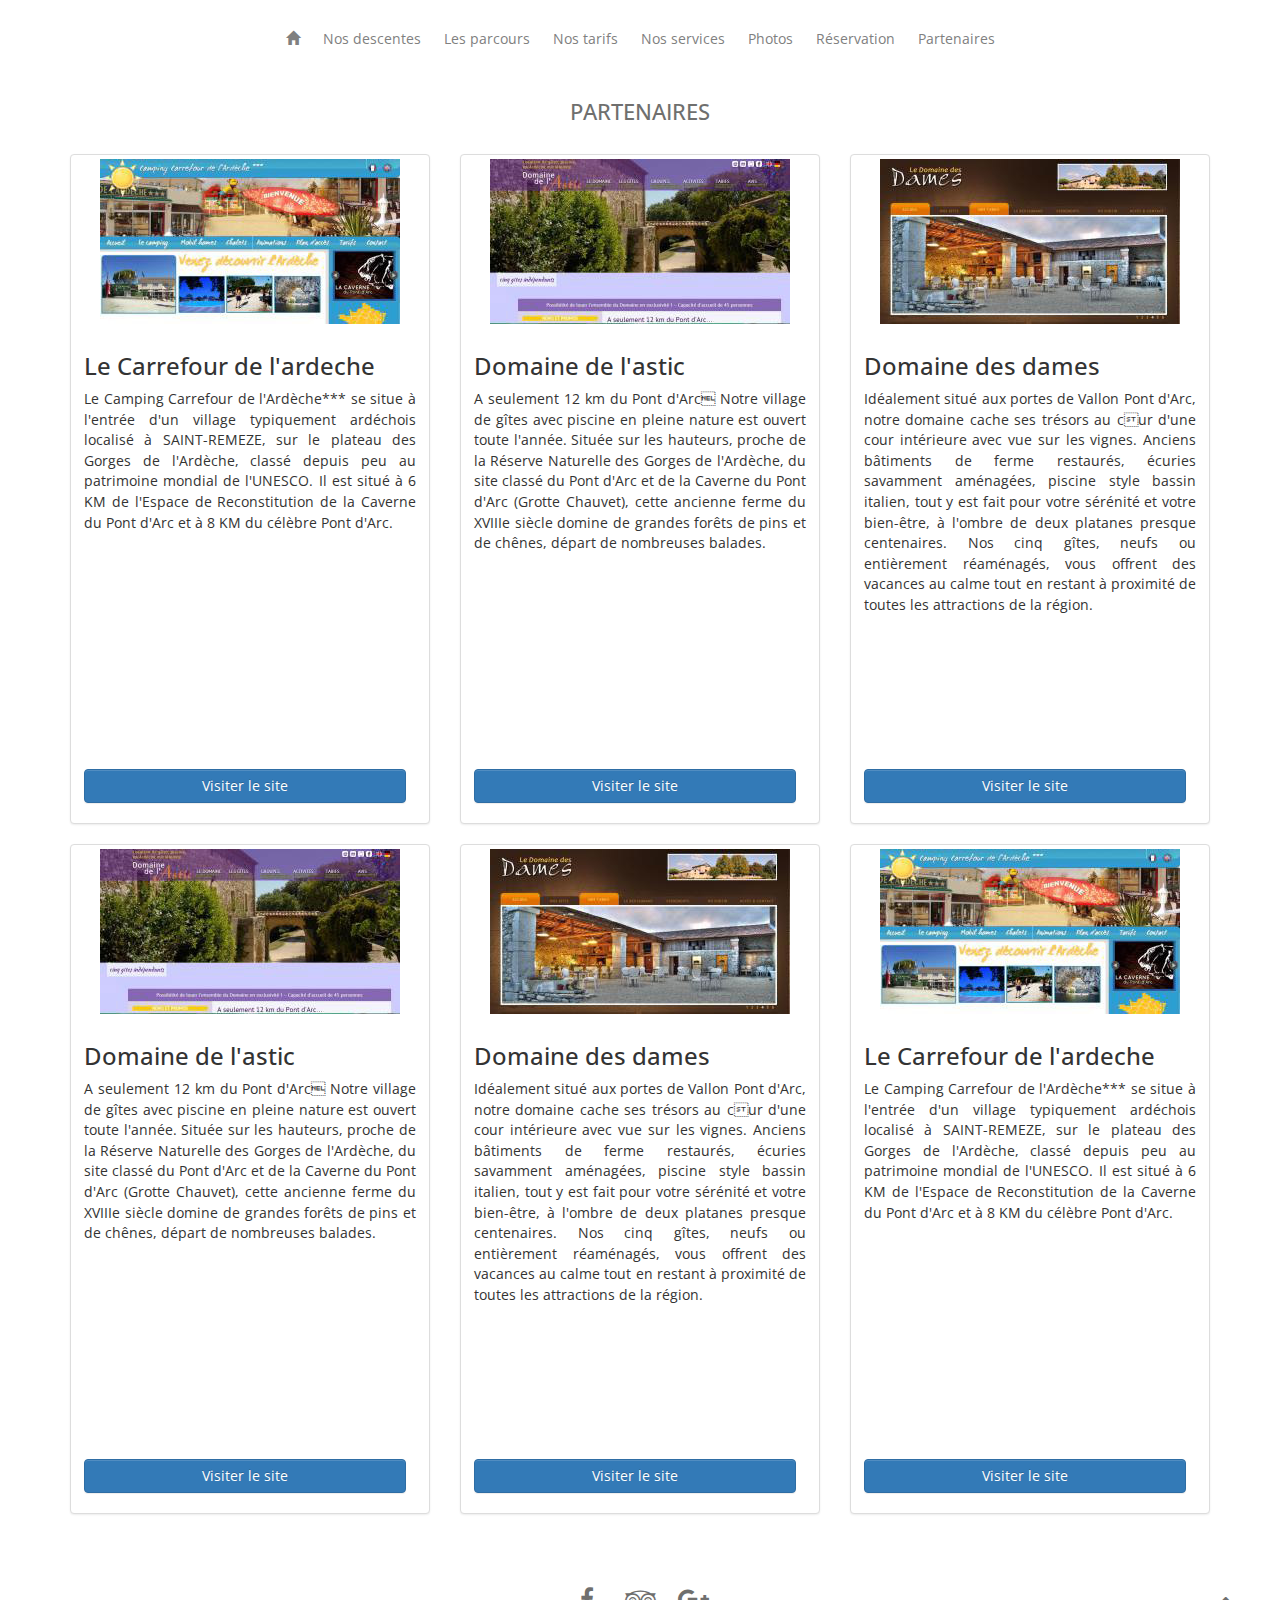
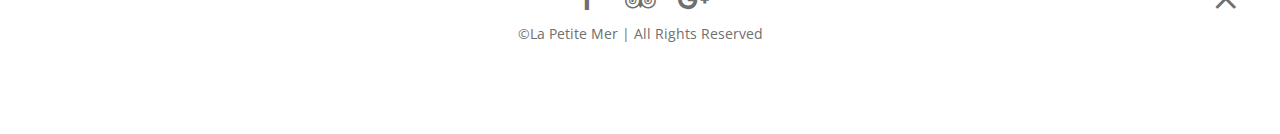
==== commit 7f61aeba: "insert fluidMouse functionnality" ====
--- a/partenaires.html
+++ b/partenaires.html
@@ -13,8 +13,9 @@
 	<title></title>
    </head>
    
-	<body id="partners" class="resetBody">
-		<div id="topPage"></div>
+	<body id="partners">
+		<div id="content" class="resetBody">
+			<div id="topPage"></div>
 		<nav id="navbar">
 			<a href="index.html">
 				<img src="images/logos_svg/logo_couleur.svg">
@@ -132,11 +133,14 @@
 			</ul>
 			<p>&copy;La Petite Mer | All Rights Reserved</p>
 		</footer>
-				
+		</div>			
 
 		
 		<script src="JS/jquery-min.js" type="text/javascript"></script>
 		<script src="JS/bootstrap.js" type="text/javascript"></script>
+		<script src="JS/TweenMax.min.js" type="text/javascript"></script>
+		<script src="JS/ScrollToPlugin.min.js" type="text/javascript"></script>
+		<script src="JS/SmoothMouse.js" type="text/javascript"></script>
 		<script src="JS/slick.min.js" type="text/javascript"></script>
 		<script src="JS/Menu.js" type="text/javascript"></script>
 		<script src="JS/fixedMenu.js" type="text/javascript"></script>
--- a/css/style.css
+++ b/css/style.css
@@ -80,10 +80,10 @@
   0% {
     -webkit-transform: rotate(0deg); }
   100% {
-    -webkit-transform: rotate(-45deg); } }
+    -webkit-transform: rotate(-90deg); } }
 @-webkit-keyframes rotateLeftInverse {
   0% {
-    -webkit-transform: rotate(-45deg); }
+    -webkit-transform: rotate(-90deg); }
   100% {
     -webkit-transform: rotate(0deg); } }
 @-webkit-keyframes fixedLogo {
@@ -199,33 +199,64 @@
   right: 0;
   width: 36px;
   height: 30px;
-  border: 1px solid black;
-  border-color: rgba(0, 0, 0, 0.08);
+  /*border: 1px solid black;
+  border-color: rgba(0, 0, 0, .08);*/
   border-radius: 3px;
   margin-top: 10px;
   margin-right: 15px;
   cursor: pointer; }
   #burger_menu div {
-    position: relative;
-    height: 100%;
+    position: absolute;
+    height: 2px;
+    background-color: black;
     margin: auto;
-    width: 25px; }
-    #burger_menu div #top, #burger_menu div #middle, #burger_menu div #bottom {
+    width: 25px;
+    top: 0;
+    bottom: 0;
+    right: 0;
+    left: 0;
+    border-radius: 2px;
+               /* #top, #middle, #bottom {
+                    position: absolute;
+                    height: 2px;
+                    background-color: black;
+                    margin: auto;
+                    width: 100%;
+                    border-radius: 3px;
+                }
+                
+                #top {
+                    top: 6px;
+                }
+
+                #middle {
+                    top: 13px;
+                }
+
+                .blockMiddle {
+                    opacity: 1;
+                    transition: opacity 0.1 ease;
+                }
+
+                #bottom {
+                    bottom: 6px;
+                }*/ }
+    #burger_menu div:after {
+      content: "";
       position: absolute;
       height: 2px;
       background-color: black;
-      margin: auto;
       width: 100%;
-      border-radius: 3px; }
-    #burger_menu div #top {
-      top: 6px; }
-    #burger_menu div #middle {
-      top: 13px; }
-    #burger_menu div .blockMiddle {
-      opacity: 1;
-      transition: opacity 0.1 ease; }
-    #burger_menu div #bottom {
-      bottom: 6px; }
+      bottom: 7px;
+      border-radius: 2px; }
+    #burger_menu div:before {
+      content: "";
+      position: absolute;
+      height: 2px;
+      background-color: black;
+      width: 100%;
+      top: 7px;
+      border-radius: 2px; }
 
 @media (min-width: 769px) {
   #burger_menu {
@@ -326,9 +357,8 @@
       background-size: contain;
   }*/ }
   #bg_header div {
-    background: url("../images/couv3.jpg") center;
+    background: url("../images/couv3.jpg") top center no-repeat;
     height: 100%;
-    background-size: cover;
     position: fixed;
     width: 100%; }
 
@@ -354,6 +384,9 @@
   clear: both; }
   section aside p:first-of-type {
     color: #134C9A; }
+
+#menu ul li:first-child {
+  display: none; }
 
 #section1 .row {
   margin: 0; }
